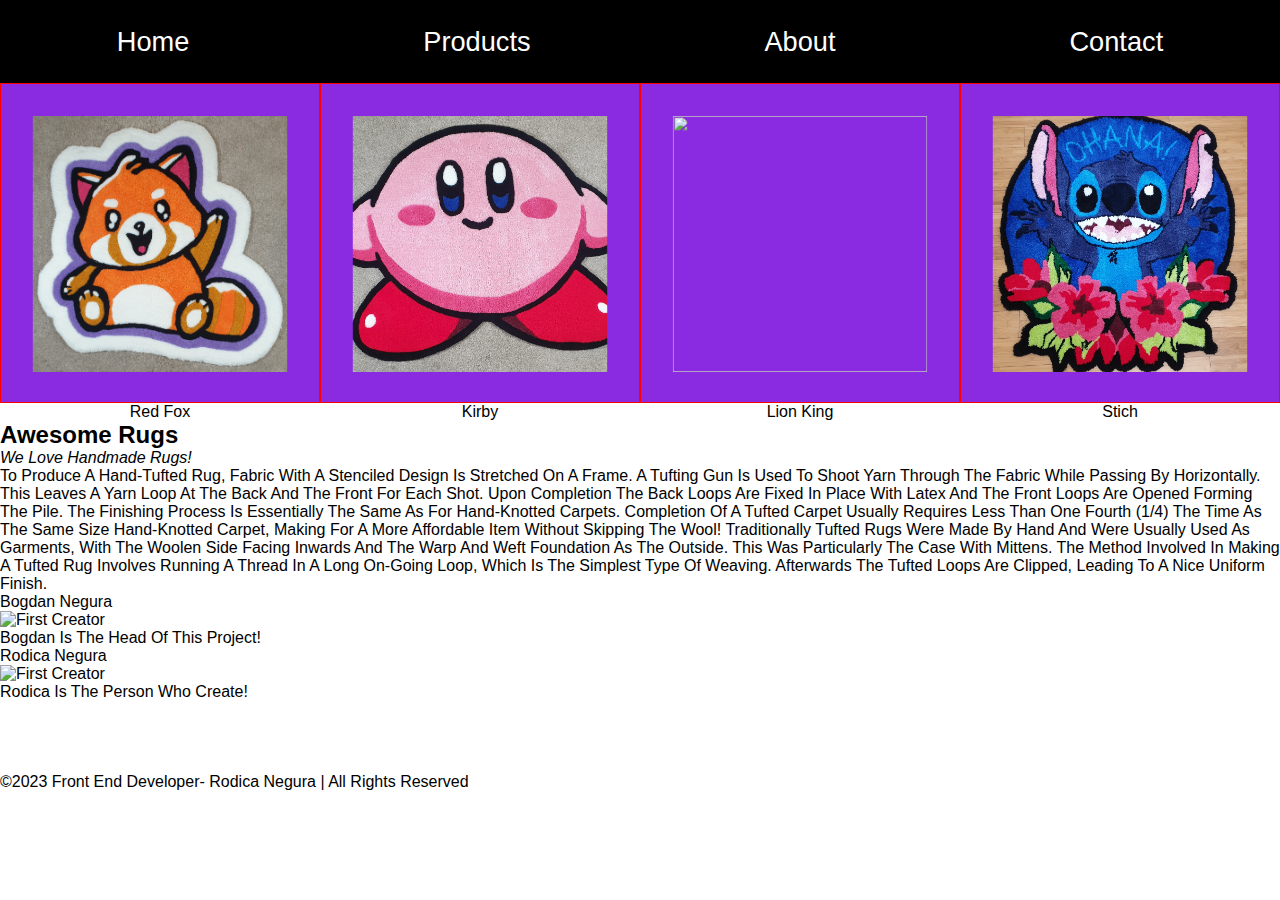
==== index.html @ 9d496bb0 "add files" ====
<!DOCTYPE html>
<html lang="en">
  <head>
    <meta charset="UTF-8">
    <meta name="viewport" content="width=device-width, initial-scale=1.0">
    <title>Awesome-Rugs</title>
    <link rel="stylesheet" href="./css/style.css">
  </head>
  <body>
    <div class="cel-mai-smecher-wrapper">
          <!-- Navigation -->
    <nav class="navbar black-navbar">
      <a href="#home" class="button bar-item">Home</a>
      <a href="#products" class="button bar-item">Products</a>
      <a href="#about" class="button bar-item">About</a>
      <a href="#contact" class="button bar-item">Contact</a>      
    </nav>

    <!-- Slide Show -->
    <section class="slideshow-container">
      <div class="mySlide">
        <div class="numberText">1 / 4</div>
        <div class="image-slideshow-container">
          <img class="image-slideshow" src="./img/img1.jpg">
        </div>
        <div class="text">Red Fox</div>
      </div>
      <div class="mySlide">
        <div class="numberText">2 / 4</div>
        <div class="image-slideshow-container">
          <img class="image-slideshow" src="./img/img2.jpg">
        </div>
        <div class="text">Kirby</div>
      </div>
      <div class="mySlide">
        <div class="numberText">3 / 4</div>
        <div class="image-slideshow-container">
          <img class="image-slideshow" src="./img/img3.jpg">
        </div>
        <div class="text">Lion King</div>
      </div>
      <div class="mySlide">
        <div class="numberText">4 / 4</div>
        <div class="image-slideshow-container">
          <img class="image-slideshow" src="./img/img4.jpg">
        </div>
        <div class="text">Stich</div>
      </div>
    </section>
    <!-- Description -->
    <section class="description-container info content">
      <h2 class="title">Awesome Rugs</h2>
      <p class="subtitle"><i>We love handmade rugs!</i></p>
      <p class="justify">To produce a hand-tufted rug, fabric with a stenciled design is stretched on a frame. A tufting gun is used to shoot yarn through the fabric while passing by horizontally. This leaves a yarn loop at the back and the front for each shot. 
        Upon completion the back loops are fixed in place with latex and the front loops are opened forming the pile. The finishing process is essentially the same as for hand-knotted carpets. Completion of a tufted carpet usually requires less than one fourth (1/4) 
        the time as the same size hand-knotted carpet, making for a more affordable item without skipping the wool! 
        Traditionally tufted rugs were made by hand and were usually used as garments, with the woolen side facing inwards and the warp and weft foundation as the outside. This was particularly the case with mittens.
        The method involved in making a tufted rug involves running a thread in a long on-going loop, which is the simplest type of weaving. Afterwards the tufted loops are clipped, leading to a nice uniform finish.</p>
    </section>
    <!-- Rugs Member -->
    <section>
      <article class="bogdan">
        <p>Bogdan Negura</p>
        <img src="./img/creator1.JPG" alt="First Creator" style="width: 100%;">
        <p>Bogdan is the head of this project!</p>
      </article>
      <article class="Rodica">
        <p>Rodica Negura</p>
        <img src="./img/creator2.JPG" alt="First Creator" style="width: 100%;">
        <p>Rodica is the person who create!</p>
      </article>
    </section>
    <!-- Footer -->
    <footer class="socials-footer">
      <ul class="socials-ul">
        <li><a href="#"><i class="fa fa-facebook"></i></a></li>
        <li><a href="#"><i class="fa fa-Instagram"></i></a></li>
        <li><a href="#"><i class="fa fa-youtube"></i></a></li>
        <li><a href="#"><i class="fa fa-pinterest-p"></i></a></li>
      </ul>
      <p class="footer-copyrigt">&copy;2023 Front End Developer- Rodica Negura | All Rights Reserved</p>
    </footer>

    </div>
    <script src="./js/script.js"></script>
  </body>
</html>
---- css/style.css ----
* {
  font-family: 'Franklin Gothic Medium', 'Arial Narrow', Arial, sans-serif;
  margin: 0;
  padding: 0;
  box-sizing: border-box;
  outline: none;
  border: none;
  text-decoration: none;
  text-transform: capitalize;
  transition: all 0.2s linear;
}

.navbar {
  display: flex;
  position: fixed;
  top: 0;
  left: 0;
  right: 0;
  z-index: 1000;
  background: black;
  align-items: center;
  justify-content: space-between;
  padding: 1.5rem 9%;
}

.navbar a {
  font-size: 1.7rem;
  color: white;
  margin: 0.1rem;
}

.navbar a:hover {
  color: yellowgreen;
}

.slideshow-container {
  text-align: center;
  display: flex;
  padding-top: 45px;
  align-items: center;
  margin-top: 20px;
}

.slideshow-container
.mySlide
.numberText {
  text-align: center;
  
}

.slideshow-container
.mySlide img {
  width: 100%;
  /* opacity: 0.5; */
  transform: scale(0.8);
}

.image-slideshow-container {
  border: 1px solid red;
  background-color: blueviolet;
  width: 20rem;
  height: 20rem;
}

.image-slideshow {
  width: 20rem;
  height: 20rem;
  background-size: contain;
  background-repeat: no-repeat;
  object-fit: cover;
  

}
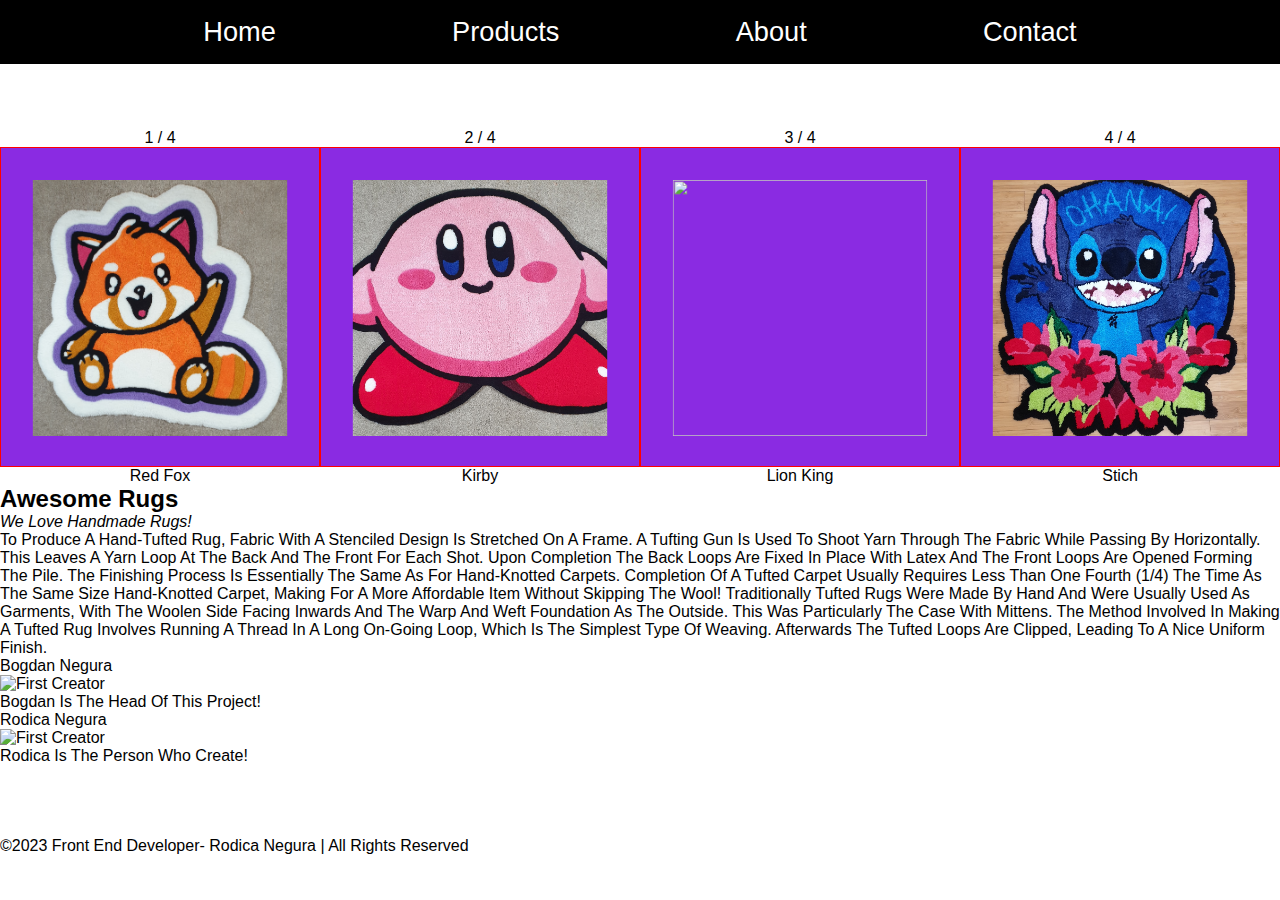
==== commit d0f34277: "working on landing page" ====
--- a/index.html
+++ b/index.html
@@ -5,6 +5,7 @@
     <meta name="viewport" content="width=device-width, initial-scale=1.0">
     <title>Awesome-Rugs</title>
     <link rel="stylesheet" href="./css/style.css">
+    <link rel="stylesheet" href="./css/global-style.css">
   </head>
   <body>
     <div class="cel-mai-smecher-wrapper">
@@ -13,7 +14,7 @@
       <a href="#home" class="button bar-item">Home</a>
       <a href="#products" class="button bar-item">Products</a>
       <a href="#about" class="button bar-item">About</a>
-      <a href="#contact" class="button bar-item">Contact</a>      
+      <a href="#contact" class="button bar-item">Contact</a>
     </nav>
 
     <!-- Slide Show -->
--- a/css/style.css
+++ b/css/style.css
@@ -11,16 +11,18 @@
 }
 
 .navbar {
+  height: 4rem;
+  width: 100%;
   display: flex;
-  position: fixed;
+  /* position: fixed; */
   top: 0;
   left: 0;
   right: 0;
   z-index: 1000;
   background: black;
   align-items: center;
-  justify-content: space-between;
-  padding: 1.5rem 9%;
+  justify-content: space-around;
+  padding: 1rem 9%;
 }
 
 .navbar a {
@@ -31,6 +33,8 @@
 
 .navbar a:hover {
   color: yellowgreen;
+  background-color: antiquewhite;
+  padding: 1rem 10px;
 }
 
 .slideshow-container {
@@ -70,4 +74,4 @@
   object-fit: cover;
   
 
-}+}
--- a/css/global-style.css
+++ b/css/global-style.css
@@ -0,0 +1,8 @@
+:root {
+  --yellow:#f9d806;
+  --light-yellow:#ffee80;
+  --black:#130f40;
+  --light-color:#666;
+  --box-shadow:0 .5rem 1rem rgba(0,0,0,.1);
+  --border:.1rem solid rgba(0,0,0,.1);
+}
